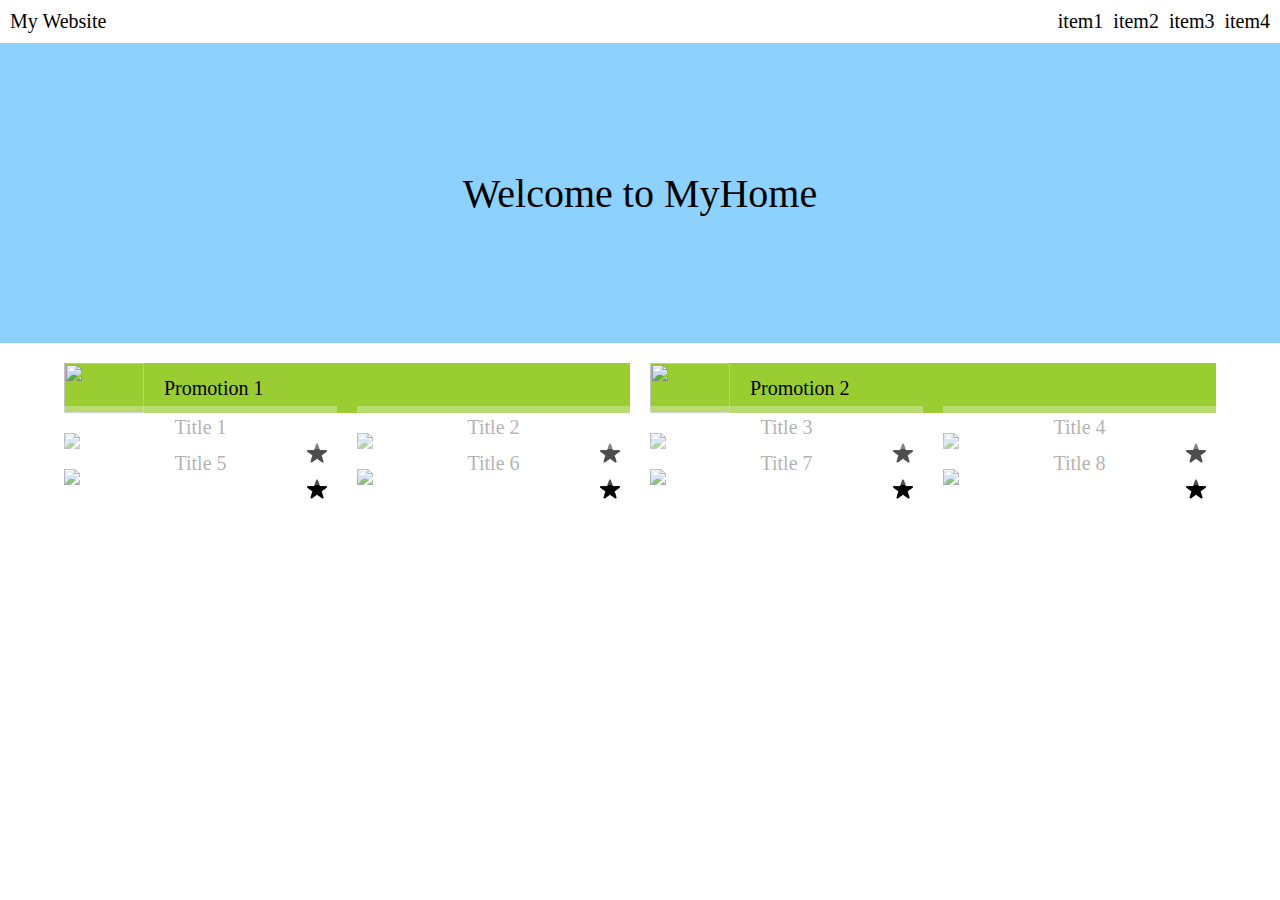
==== week-1/main.html @ d66e68e4 "Add files via upload" ====
<!DOCTYPE html>
<html lang="en">
<head>
    <meta charset="UTF-8">
    <meta http-equiv="X-UA-Compatible" content="IE=edge">
    <meta name="viewport" content="width=device-width, initial-scale=1.0">

    <title>week-1</title>

    <link rel="stylesheet" href="style.css">
</head>

<body>
    <header>
        <div class="left-section">My Website</div>
        <div class="right-section">
            <div class="items">
                <div class="item">item1</div>
                <div class="item">item2</div>
                <div class="item">item3</div>
                <div class="item">item4</div>
            </div>
            <div class="hamburger">
                <img src="hamburger.png">
            </div>
        </div>
    </header>

    <div class="welcome-section">
        Welcome to MyHome
    </div>

    <div class="main-outer">
        <div class="main-inner">
            <div class="promotion-section">
                <div class="promotion">
                    <img src="mount.jpg">
                    <div class="text">Promotion 1</div>
                </div>
                <div class="promotion">
                    <img src="mount.jpg">
                    <div class="text">Promotion 2</div>
                </div>
            </div>

            <div class="pic-section">
                <div class="per-grid">
                    <img src="mount.jpg" class="mount">
                    <img src="star.png" class="star">
                    <div class="title">Title 1</div>
                </div>
                <div class="per-grid">
                    <img src="mount.jpg">
                    <img src="star.png" class="star">
                    <div class="title">Title 2</div>
                </div>
                <div class="per-grid">
                    <img src="mount.jpg">
                    <img src="star.png" class="star">
                    <div class="title">Title 3</div>
                </div>
                <div class="per-grid">
                    <img src="mount.jpg">
                    <img src="star.png" class="star">
                    <div class="title">Title 4</div>
                </div>
                <div class="per-grid">
                    <img src="mount.jpg">
                    <img src="star.png" class="star">
                    <div class="title">Title 5</div>
                </div>
                <div class="per-grid">
                    <img src="mount.jpg">
                    <img src="star.png" class="star">
                    <div class="title">Title 6</div>
                </div>
                <div class="per-grid">
                    <img src="mount.jpg">
                    <img src="star.png" class="star">
                    <div class="title">Title 7</div>
                </div>
                <div class="per-grid">
                    <img src="mount.jpg">
                    <img src="star.png" class="star">
                    <div class="title">Title 8</div>
                </div>
            </div>      
        </div>
    </div>
    
</body>
</html>
---- week-1/style.css ----
* {
    font-size: 20px;
    margin: 0;
    padding: 0;
    box-sizing: border-box;
}

header {
    display: flex;
    justify-content: space-between;
    padding: 10px;
}

.right-section {
    width: 230px;
    position: relative;
}

.items {
    position: absolute;
    right: 0;

    display: flex;
    justify-content: center;
    align-items: flex-start;

    max-width: clamp(0px, (100vw - 600px) * 1000, 100%);
    max-height: clamp(0px, (100vw - 600px) * 1000, 1000px);
    overflow: hidden;
}

.item {
    margin-left: 10px;
}

.hamburger {
    position: absolute;
    right: 0;

    max-width: clamp(0px, (600px - 100vw) * 1000, 100%);
    max-height: clamp(0px, (600px - 100vw) * 1000, 1000px);
    overflow: hidden;
}


.hamburger img{
    width: 20px;
}

.welcome-section {
    width: 100%;
    height: 300px;
    background-color: rgb(141, 210, 255);
    font-size: 2em;
    display: flex;
    justify-content: center;
    align-items: center;
}

.main-outer {
    margin-top: 20px;
    width: 100%;
    display: flex;
    justify-content: center;
}

.main-inner {
    width: 90%;
    max-width: 1200px;
}

.per-grid {
    display: flex;
    flex-direction: column;
    position: relative;
}

.pic-section {
    display: grid;
    grid-template-columns: 
        repeat(auto-fill,
        minmax(
            clamp(clamp(100%/(4 + 1) + 0.1%, (1200px - 100vw)*1000, 100%/(2 + 1) + 0.1%), (600px - 100vw)*1000, 100%), 
            1fr));
    gap: 20px;
}

.mount {
    width: 100%;
}

.title {
    background-color: rgb(255, 255, 255);
    opacity: 0.3;
    text-align: center;
    padding: 10px;

    position: absolute;
    bottom: 0;
    left: 0;
    right: 0;
    display: block;
}

.star {
    position: absolute;
    right: 10px;
    top: 10px;
    width: 20px;
}

.promotion-section {
    display: grid;
    grid-template-columns: 
        repeat(auto-fill, minmax(clamp(100%/(2 + 1) + 0.1%, (600px - 100vw)*1000, 100%), 1fr));
    gap: 20px;
    margin-bottom: 20px;
}

.promotion {
    background-color: yellowgreen;
    height: 50px;
    display: flex;
    justify-content: flex-start;
    align-items: center;
}

.text {
    margin-left: 20px;
    display: block;
}

.promotion img {
    height: 50px;
    width: 80px;
    object-fit: cover;
}
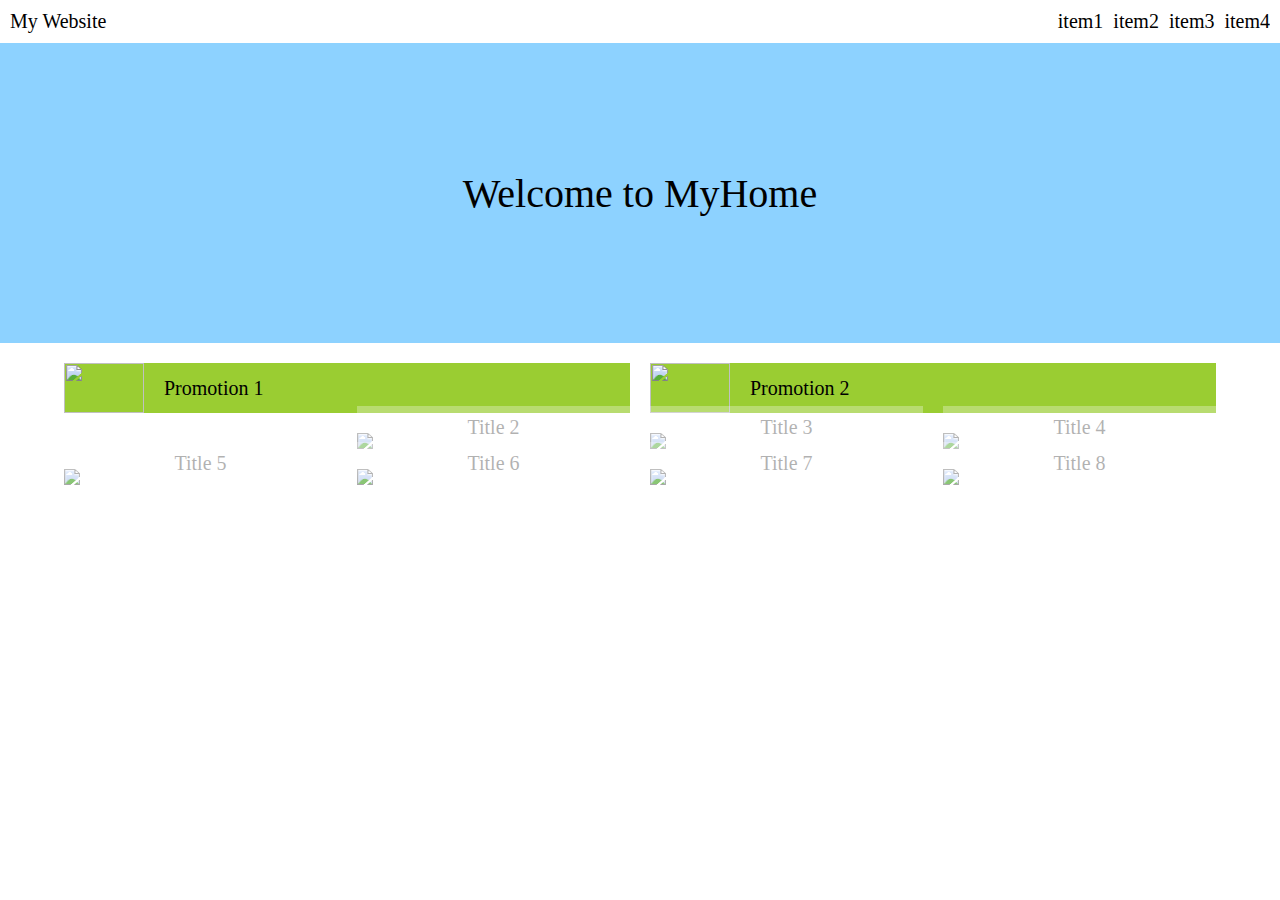
==== commit f470b11c: "week-2" ====
--- a/week-1/main.html
+++ b/week-1/main.html
@@ -8,6 +8,7 @@
     <title>week-1</title>
 
     <link rel="stylesheet" href="style.css">
+    <script src="fetch.js"></script>
 </head>
 
 <body>
@@ -45,43 +46,33 @@
 
             <div class="pic-section">
                 <div class="per-grid">
-                    <img src="mount.jpg" class="mount">
-                    <img src="star.png" class="star">
-                    <div class="title">Title 1</div>
                 </div>
                 <div class="per-grid">
                     <img src="mount.jpg">
-                    <img src="star.png" class="star">
                     <div class="title">Title 2</div>
                 </div>
                 <div class="per-grid">
                     <img src="mount.jpg">
-                    <img src="star.png" class="star">
                     <div class="title">Title 3</div>
                 </div>
                 <div class="per-grid">
                     <img src="mount.jpg">
-                    <img src="star.png" class="star">
                     <div class="title">Title 4</div>
                 </div>
                 <div class="per-grid">
                     <img src="mount.jpg">
-                    <img src="star.png" class="star">
                     <div class="title">Title 5</div>
                 </div>
                 <div class="per-grid">
                     <img src="mount.jpg">
-                    <img src="star.png" class="star">
                     <div class="title">Title 6</div>
                 </div>
                 <div class="per-grid">
                     <img src="mount.jpg">
-                    <img src="star.png" class="star">
                     <div class="title">Title 7</div>
                 </div>
                 <div class="per-grid">
                     <img src="mount.jpg">
-                    <img src="star.png" class="star">
                     <div class="title">Title 8</div>
                 </div>
             </div>      
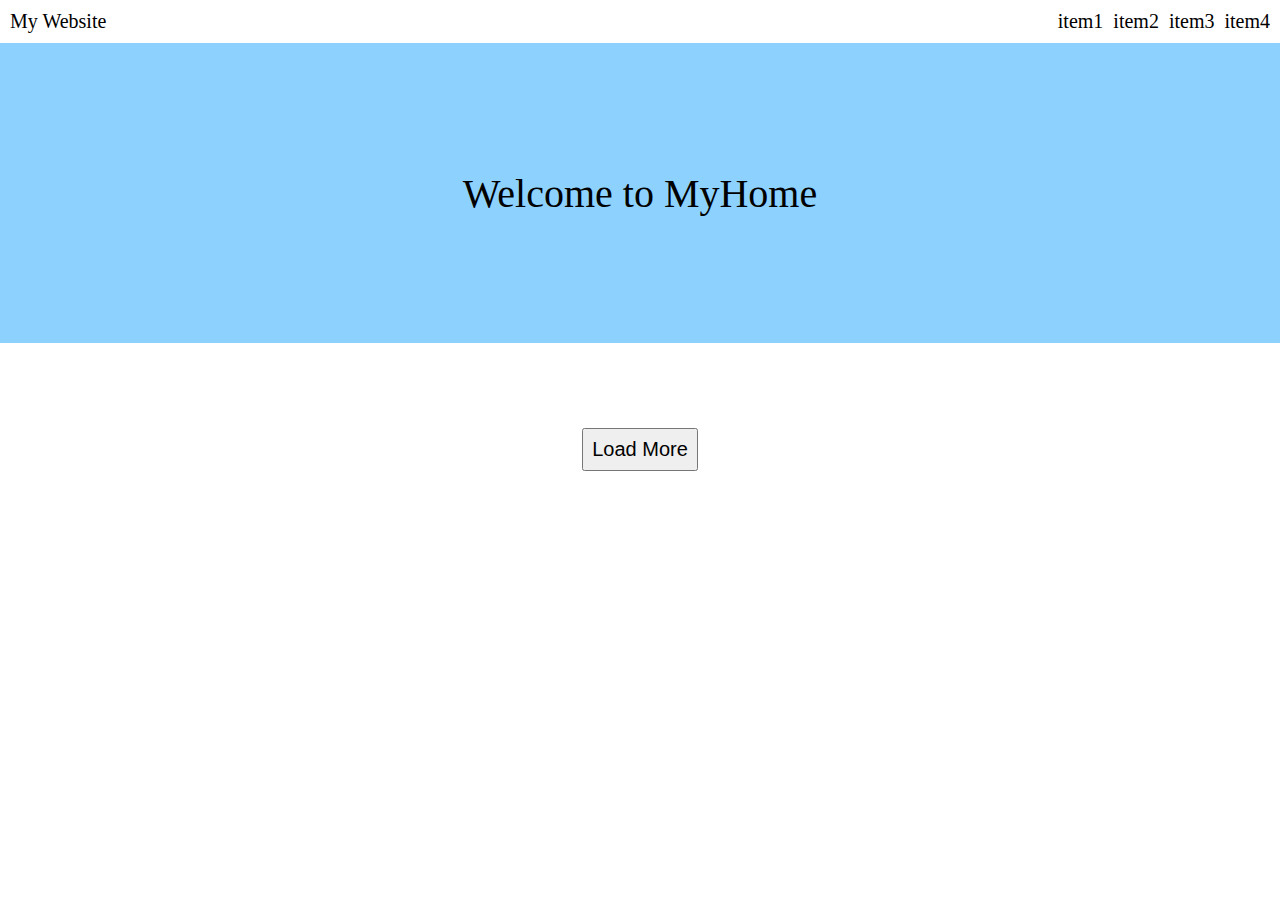
==== commit 7b129096: "Complete week-3" ====
--- a/week-1/main.html
+++ b/week-1/main.html
@@ -9,6 +9,7 @@
 
     <link rel="stylesheet" href="style.css">
     <script src="fetch.js"></script>
+    <script src="loadMore.js"></script>
 </head>
 
 <body>
@@ -34,49 +35,15 @@
     <div class="main-outer">
         <div class="main-inner">
             <div class="promotion-section">
-                <div class="promotion">
-                    <img src="mount.jpg">
-                    <div class="text">Promotion 1</div>
-                </div>
-                <div class="promotion">
-                    <img src="mount.jpg">
-                    <div class="text">Promotion 2</div>
-                </div>
             </div>
 
             <div class="pic-section">
-                <div class="per-grid">
-                </div>
-                <div class="per-grid">
-                    <img src="mount.jpg">
-                    <div class="title">Title 2</div>
-                </div>
-                <div class="per-grid">
-                    <img src="mount.jpg">
-                    <div class="title">Title 3</div>
-                </div>
-                <div class="per-grid">
-                    <img src="mount.jpg">
-                    <div class="title">Title 4</div>
-                </div>
-                <div class="per-grid">
-                    <img src="mount.jpg">
-                    <div class="title">Title 5</div>
-                </div>
-                <div class="per-grid">
-                    <img src="mount.jpg">
-                    <div class="title">Title 6</div>
-                </div>
-                <div class="per-grid">
-                    <img src="mount.jpg">
-                    <div class="title">Title 7</div>
-                </div>
-                <div class="per-grid">
-                    <img src="mount.jpg">
-                    <div class="title">Title 8</div>
-                </div>
             </div>      
         </div>
+    </div>
+
+    <div class="button-container-div">
+        <button id="load-more">Load More</button>
     </div>
     
 </body>
--- a/week-1/style.css
+++ b/week-1/style.css
@@ -69,46 +69,6 @@
     max-width: 1200px;
 }
 
-.per-grid {
-    display: flex;
-    flex-direction: column;
-    position: relative;
-}
-
-.pic-section {
-    display: grid;
-    grid-template-columns: 
-        repeat(auto-fill,
-        minmax(
-            clamp(clamp(100%/(4 + 1) + 0.1%, (1200px - 100vw)*1000, 100%/(2 + 1) + 0.1%), (600px - 100vw)*1000, 100%), 
-            1fr));
-    gap: 20px;
-}
-
-.mount {
-    width: 100%;
-}
-
-.title {
-    background-color: rgb(255, 255, 255);
-    opacity: 0.3;
-    text-align: center;
-    padding: 10px;
-
-    position: absolute;
-    bottom: 0;
-    left: 0;
-    right: 0;
-    display: block;
-}
-
-.star {
-    position: absolute;
-    right: 10px;
-    top: 10px;
-    width: 20px;
-}
-
 .promotion-section {
     display: grid;
     grid-template-columns: 
@@ -125,13 +85,53 @@
     align-items: center;
 }
 
-.text {
+.promotion img {
+    height: 50px;
+    width: 80px;
+    object-fit: cover;
+    object-position: center;
+}
+
+.promotion p {
     margin-left: 20px;
     display: block;
 }
 
-.promotion img {
-    height: 50px;
-    width: 80px;
+.pic-section {
+    display: grid;
+    grid-template-columns: 
+        repeat(auto-fill,
+        minmax(
+            clamp(clamp(100%/(4 + 1) + 0.1%, (1200px - 100vw)*1000, 100%/(2 + 1) + 0.1%), (600px - 100vw)*1000, 100%), 
+            1fr));
+    gap: 20px;
+}
+
+.per-grid {
+    display: flex;
+    flex-direction: column;
+    background-color: rgb(141, 210, 255);
+}
+
+.per-grid img {
+    width: 100%;
+    height: 13vw;
     object-fit: cover;
+}
+
+.per-grid p {
+    background-color: rgb(141, 210, 255);
+    text-align: center;
+    padding: 10px;
+}
+
+.button-container-div {
+    text-align: center;
+    padding-top: 3.5vw;
+    height: 10vw;
+    width: 100vw;
+}
+
+#load-more {
+    padding: 8px;
 }